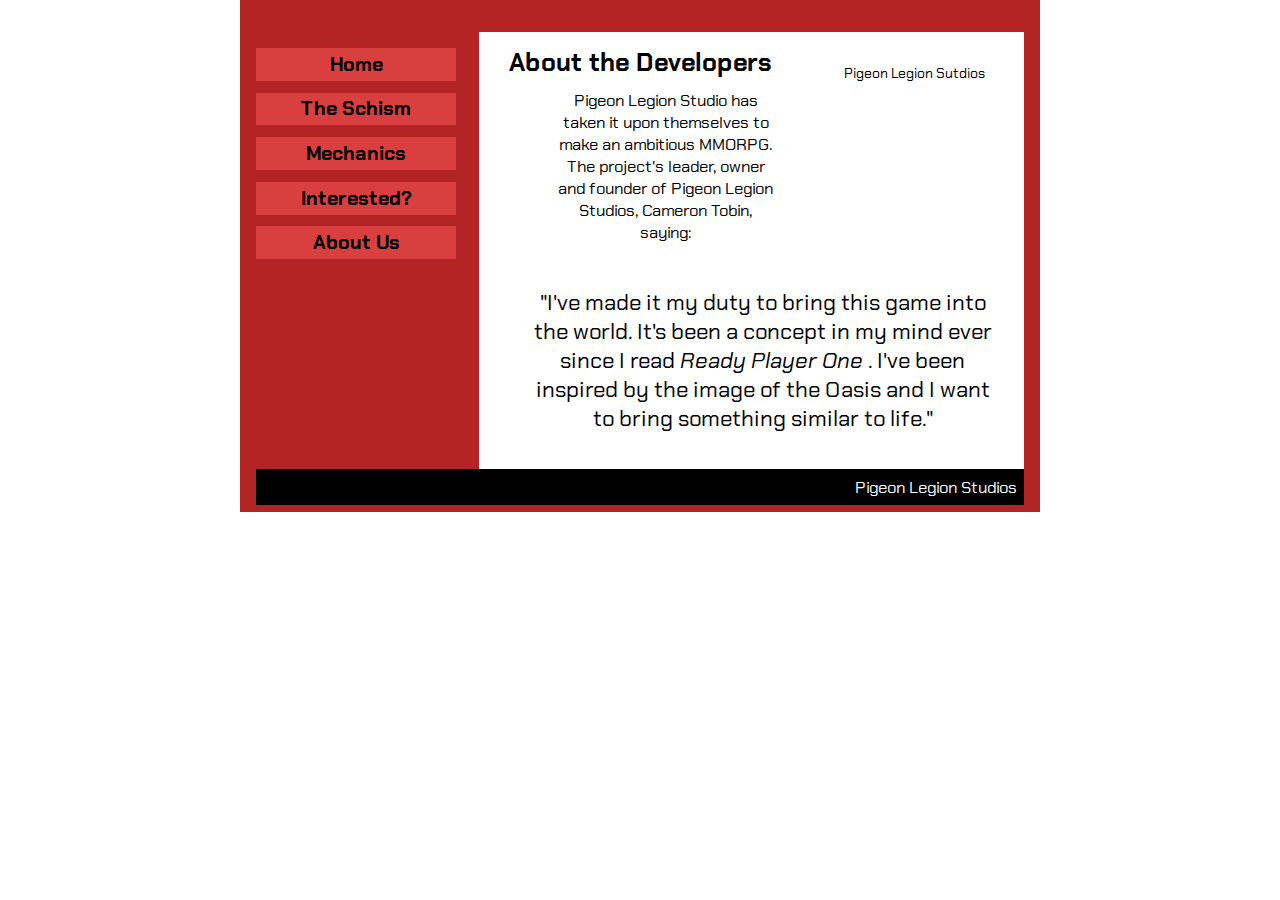
==== pages/about.html @ de931a11 "First Push" ====
<!DOCTYPE html>
<html lang="en">
   <head>
      <title> Schism Online - About </title>
      <!--
         Schism Online About page
         Filename: about.html
         Author: Cameron Tobin
      -->
      <meta charset="utf-8">
      <meta name="viewport" content="width=device-width">
      <script src="https://SchismOnlineProject.github.io/js/modernizr.custom.40753.js"></script>
	  <link href="https://fonts.googleapis.com/css?family=Chakra+Petch" rel="stylesheet">
      <link rel="stylesheet" href="https://SchismOnlineProject.github.io/styles/styles.css">
   </head>
   <body>
      <div class="container">
         <p class="skipnavigation"><a href="#contentstart"> Skip navigation </a></p> 
         <header>
            <h1> Schism Online </h1>
			<h1><span> A Passion Project </span></h1>
            <div>
               <a href="https://SchismOnlineProject.github.io/index.html""><img src="https://SchismOnlineProject.gtihub.io/images/SchismOnlineLogo.png" width="256" height="256" alt=""></a>
            </div>
         <nav class="sitenavigation">
            <ul>
               <li><a href="https://SchismOnlineProject.github.io/index.html"> Home </a></li>
               <li><a href="https://SchismOnlineProject.github.io/schism.html"> The Schism </a></li>
               <li><a href="https://SchismOnlineProject.github.io/mechanics.html"> Mechanics </a></li>
               <li><a href="https://SchismOnlineProject.github.io/interest.html"> Interested? </a></li>
			   <li><a href="https://SchismOnlineProject.github.io/about.html"> About Us </a></li>
            </ul>
         </nav>
         <article id="contentstart">
            <h2> About the Developers </h2>
			<p class="schism"> Pigeon Legion Studio has taken it upon themselves to make an ambitious MMORPG. The project's leader, owner and founder of Pigeon Legion Studios, Cameron Tobin, saying: </p>
		    <p class="quote"> "I've made it my duty to bring this game into the world. It's been a concept in my mind ever since I read <i> Ready Player One </i>. I've been inspired by the image of the Oasis and I want to bring something similar to life." </p>
			<figure>
			   <img src="images/pigeonpixel.png" width="400" height="400" alt="">
			   <figcaption> Pigeon Legion Sutdios </figcaption>
			</figure>
		 </article>
         <footer>
            <p> Pigeon Legion Studios </p>
         </footer>
      </div>
   </body>
</html>
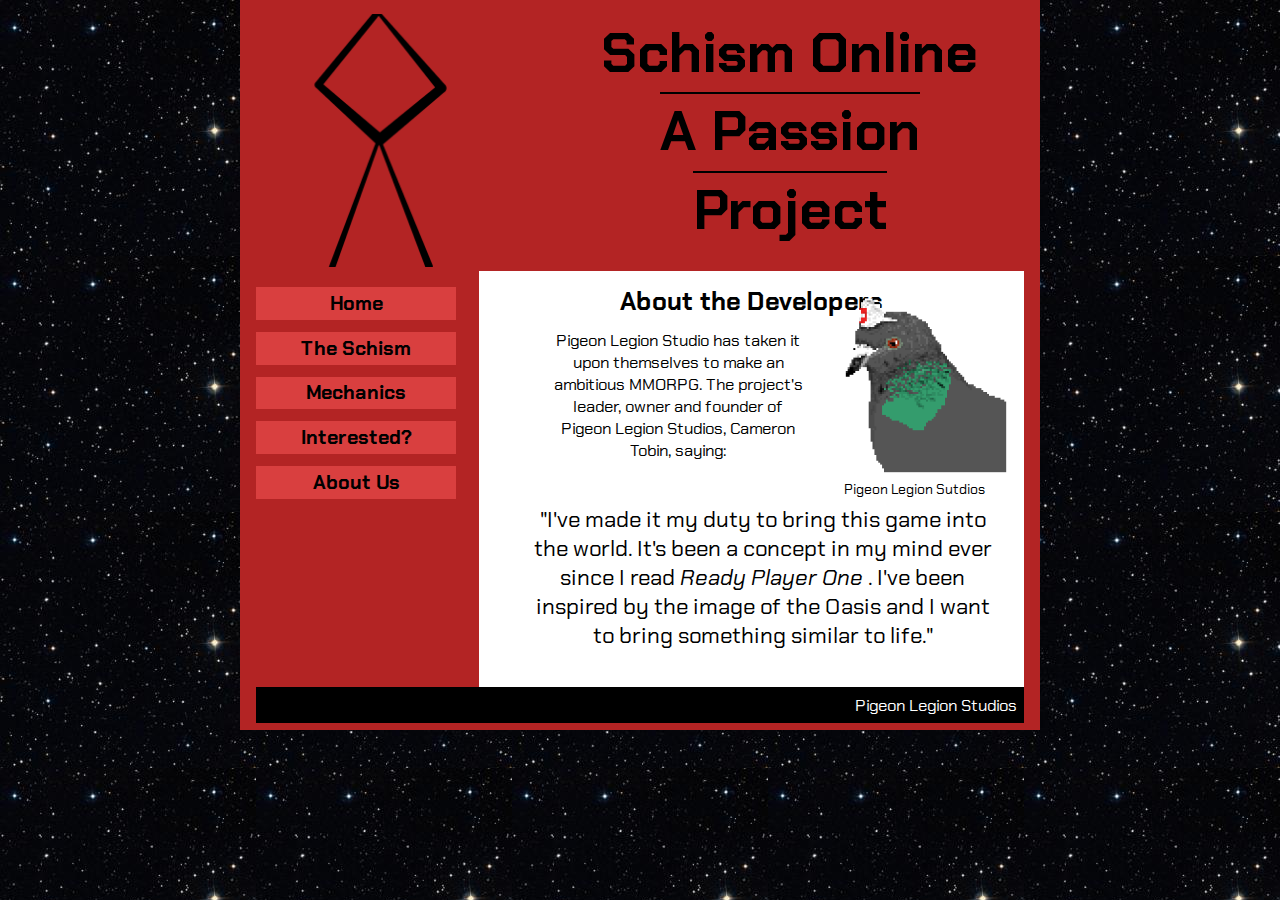
==== commit 41cd65c7: "Fixed pictures not showing" ====
--- a/pages/about.html
+++ b/pages/about.html
@@ -20,15 +20,15 @@
             <h1> Schism Online </h1>
 			<h1><span> A Passion Project </span></h1>
             <div>
-               <a href="https://SchismOnlineProject.github.io/index.html""><img src="https://SchismOnlineProject.gtihub.io/images/SchismOnlineLogo.png" width="256" height="256" alt=""></a>
+               <a href="https://SchismOnlineProject.github.io/index.html""><img src="https://SchismOnlineProject.github.io/images/SchismOnlineLogo.png" width="256" height="256" alt=""></a>
             </div>
          <nav class="sitenavigation">
             <ul>
                <li><a href="https://SchismOnlineProject.github.io/index.html"> Home </a></li>
-               <li><a href="https://SchismOnlineProject.github.io/schism.html"> The Schism </a></li>
-               <li><a href="https://SchismOnlineProject.github.io/mechanics.html"> Mechanics </a></li>
-               <li><a href="https://SchismOnlineProject.github.io/interest.html"> Interested? </a></li>
-			   <li><a href="https://SchismOnlineProject.github.io/about.html"> About Us </a></li>
+               <li><a href="https://SchismOnlineProject.github.io/pages/schism.html"> The Schism </a></li>
+               <li><a href="https://SchismOnlineProject.github.io/pages/mechanics.html"> Mechanics </a></li>
+               <li><a href="https://SchismOnlineProject.github.io/pages/interest.html"> Interested? </a></li>
+			   <li><a href="https://SchismOnlineProject.github.io/pages/about.html"> About Us </a></li>
             </ul>
          </nav>
          <article id="contentstart">
@@ -36,7 +36,7 @@
 			<p class="schism"> Pigeon Legion Studio has taken it upon themselves to make an ambitious MMORPG. The project's leader, owner and founder of Pigeon Legion Studios, Cameron Tobin, saying: </p>
 		    <p class="quote"> "I've made it my duty to bring this game into the world. It's been a concept in my mind ever since I read <i> Ready Player One </i>. I've been inspired by the image of the Oasis and I want to bring something similar to life." </p>
 			<figure>
-			   <img src="images/pigeonpixel.png" width="400" height="400" alt="">
+			   <img src="https://SchismOnlineProject.github.io/images/pigeonpixel.png" width="400" height="400" alt="">
 			   <figcaption> Pigeon Legion Sutdios </figcaption>
 			</figure>
 		 </article>
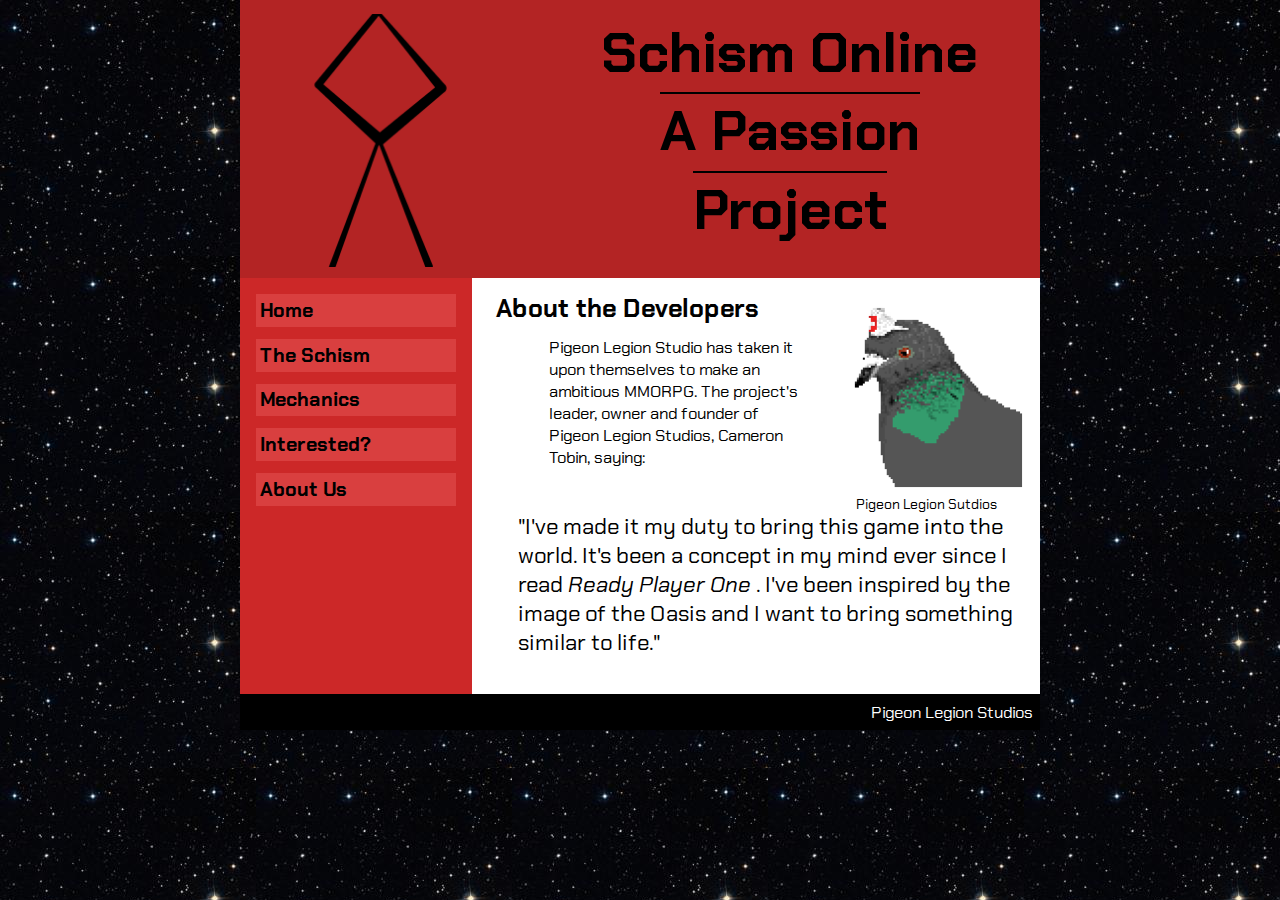
==== commit 94e21d88: "Fixed header on about.html" ====
--- a/pages/about.html
+++ b/pages/about.html
@@ -22,6 +22,7 @@
             <div>
                <a href="https://SchismOnlineProject.github.io/index.html""><img src="https://SchismOnlineProject.github.io/images/SchismOnlineLogo.png" width="256" height="256" alt=""></a>
             </div>
+		 </header>
          <nav class="sitenavigation">
             <ul>
                <li><a href="https://SchismOnlineProject.github.io/index.html"> Home </a></li>
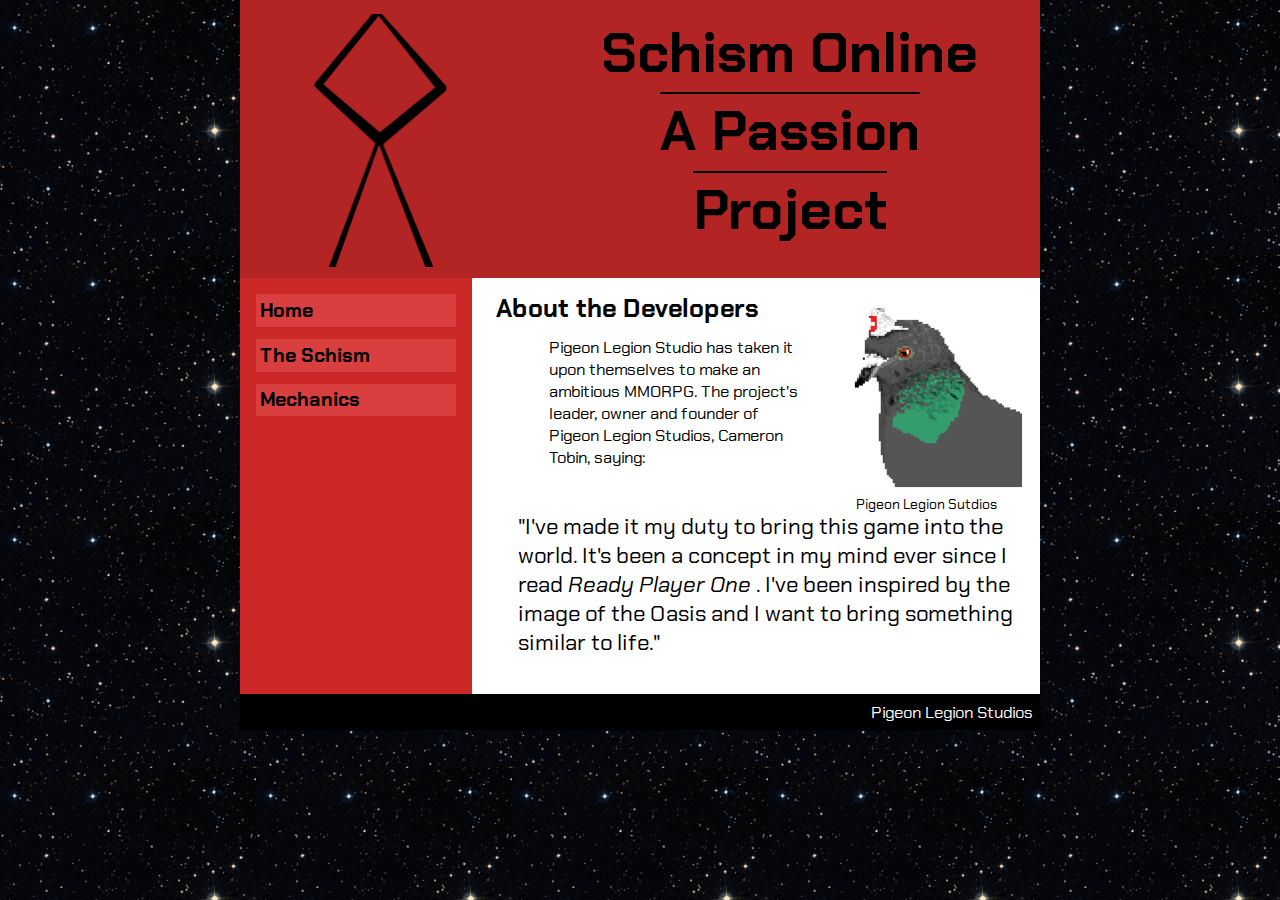
==== commit 25452c20: "removed interest and about pages from navigation" ====
--- a/pages/about.html
+++ b/pages/about.html
@@ -28,8 +28,8 @@
                <li><a href="https://SchismOnlineProject.github.io/index.html"> Home </a></li>
                <li><a href="https://SchismOnlineProject.github.io/pages/schism.html"> The Schism </a></li>
                <li><a href="https://SchismOnlineProject.github.io/pages/mechanics.html"> Mechanics </a></li>
-               <li><a href="https://SchismOnlineProject.github.io/pages/interest.html"> Interested? </a></li>
-			   <li><a href="https://SchismOnlineProject.github.io/pages/about.html"> About Us </a></li>
+               <!--<li><a href="https://SchismOnlineProject.github.io/pages/interest.html"> Interested? </a></li>
+			   <li><a href="https://SchismOnlineProject.github.io/pages/about.html"> About Us </a></li> -->
             </ul>
          </nav>
          <article id="contentstart">
